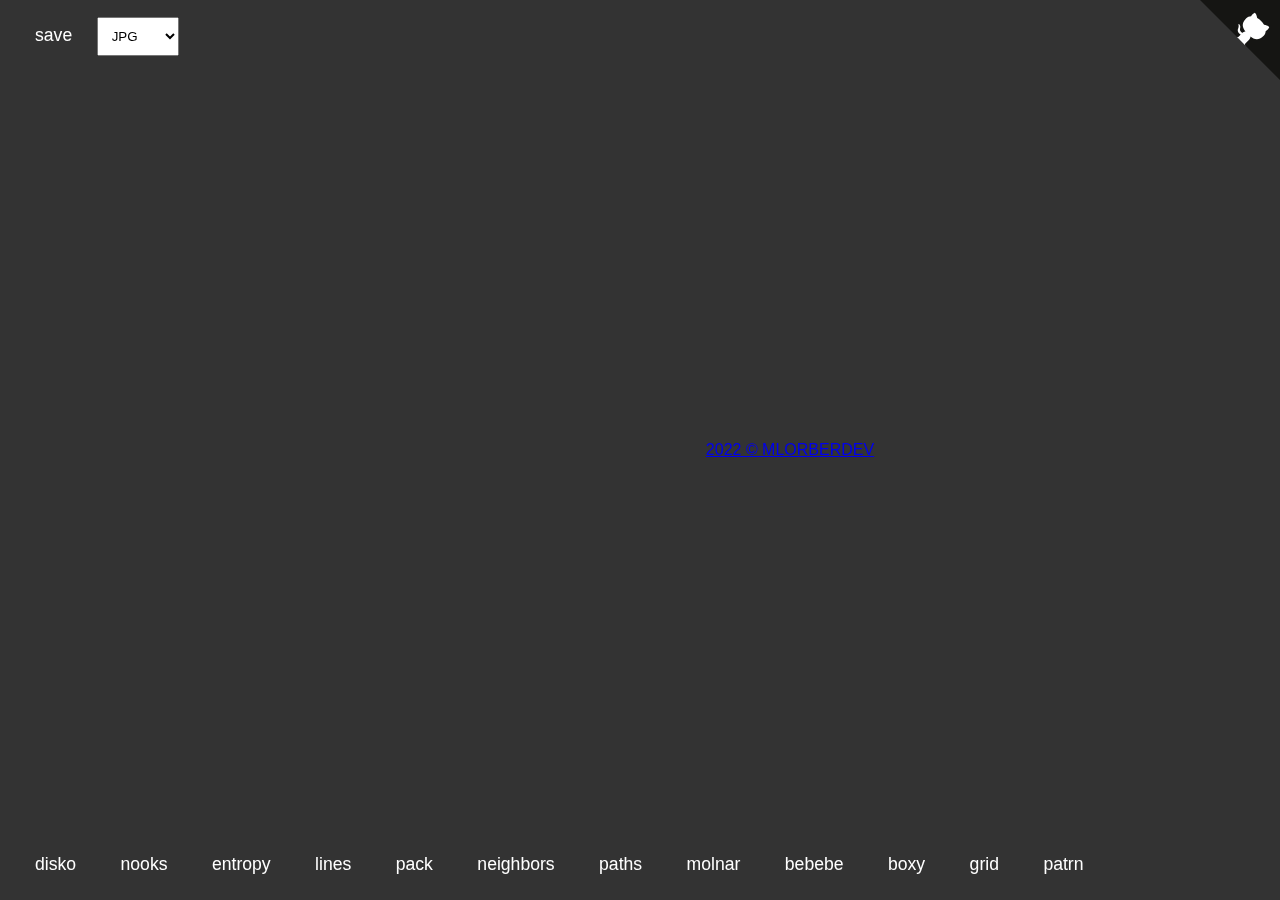
==== index.html @ e7ebff84 "added new pattern" ====
<!DOCTYPE html>
<html lang="en">

<head>
    <meta charset="UTF-8">
    <meta http-equiv="X-UA-Compatible" content="IE=edge">
    <meta name="viewport" content="width=device-width, initial-scale=1.0">
    <title>Matt Lorber | Gallery</title>
    <link rel="stylesheet" href="./assets/style.css" />
    <link rel="icon" href="./favicon.svg" />
</head>

<body id="body">
<!-- for pattern -->
<div id="controls" style="display:none">
    <button id="download">Download</button>
    <button id="pencil">Pencil</button>
    <div id="checkboxes">
        <div class="checkboxContainer">
            <input id="continuous" type="checkbox">
            <label for="continuous">Continuous</label>
        </div>
    </div>
    <div id="seedList">
        <label>Seeds:</label>
        <ul id="recentSeeds">
        </ul>
    </div>
</div>

    <!-- CONTROLS -->
    <div id="buttons">
        <button id="playPause" style="display:none">play</button>
        <button id="save">save</button>
        <select id="sel">
            <option>JPG</option>
            <option>PNG</option>
            <option>EPS</option>
            <option>WEBP</option>
        </select>
    </div>

    <!-- GH  -->
    <a href="https://github.com/mlorberdev/Generative-Art" target="_blank" class="github-corner"
        title="View source on GitHub" aria-label="View source on GitHub">
        <svg width="80" height="80" viewBox="0 0 250 250"
            style="fill:#151513; color:#fff; position: absolute; top: 0; border: 0; right: 0;">
            <path d="M0,0 L115,115 L130,115 L142,142 L250,250 L250,0 Z"></path>
            <path
                d="M128.3,109.0 C113.8,99.7 119.0,89.6 119.0,89.6 C122.0,82.7 120.5,78.6 120.5,78.6 C119.2,72.0 123.4,76.3 123.4,76.3 C127.3,80.9 125.5,87.3 125.5,87.3 C122.9,97.6 130.6,101.9 134.4,103.2"
                fill="currentColor" style="transform-origin: 130px 106px;" class="octo-arm"></path>
            <path
                d="M115.0,115.0 C114.9,115.1 118.7,116.5 119.8,115.4 L133.7,101.6 C136.9,99.2 139.9,98.4 142.2,98.6 C133.8,88.0 127.5,74.4 143.8,58.0 C148.5,53.4 154.0,51.2 159.7,51.0 C160.3,49.4 163.2,43.6 171.4,40.1 C171.4,40.1 176.1,42.5 178.8,56.2 C183.1,58.6 187.2,61.8 190.9,65.4 C194.5,69.0 197.7,73.2 200.1,77.6 C213.8,80.2 216.3,84.9 216.3,84.9 C212.7,93.1 206.9,96.0 205.4,96.6 C205.1,102.4 203.0,107.8 198.3,112.5 C181.9,128.9 168.3,122.5 157.7,114.1 C157.9,116.9 156.7,120.9 152.7,124.9 L141.0,136.5 C139.8,137.7 141.6,141.9 141.8,141.8 Z"
                fill="currentColor" class="octo-body"></path>
        </svg>
    </a>

    <!-- CANVASES -->
    <canvas id="c"></canvas>
    <canvas id="mc"></canvas>

    <!-- CHOOSE ART -->
    <div id="chooseArt">
        <button>disko</button>
        <button>nooks</button>
        <button>entropy</button>
        <button>lines</button>
        <button>pack</button>
        <button>neighbors</button>
        <button>paths</button>
        <button>molnar</button>
        <button>bebebe</button>
        <button>boxy</button>
        <button>grid</button>
        <button>patrn</button>
    </div>

    <!-- LICENSE -->
    <a id="license"href="https://creativecommons.org/licenses/by/3.0/" target="_blank">2022 © MLORBERDEV</a>
    
</body>
<script type="module" src="./assets/scripts/genart.js"></script>
<script>
    // DOWNLOAD IMAGE
    document.getElementById("save").addEventListener("click", function () {
        let type = document.getElementById("sel").value;
        let ele = document.createElement("a");
        document.body.appendChild(ele);
        ele.download = `mlorber_algorithmic_art.${type.toLowerCase()}`;
        ele.href = document.getElementById("c").toDataURL(`image/${type.toLowerCase()};base64`);
        ele.click();
        ele.remove();
    });

</script>

</html>
---- assets/style.css ----
* {
	font-family: Impact, Haettenschweiler, 'Arial Narrow Bold', sans-serif;
	cursor: url("data:image/svg+xml,%3Csvg width='10mm' height='10mm' viewBox='0 0 22.2 22.2' xmlns='http://www.w3.org/2000/svg'%3E%3Cdefs%3E%3Cfilter id='filter1834' x='-.24' y='-.24' width='1.48' height='1.48' style='color-interpolation-filters:sRGB'%3E%3CfeGaussianBlur result='blur' stdDeviation='1.5 1.5'/%3E%3C/filter%3E%3C/defs%3E%3Cg transform='translate(-25.6,-85.1)'%3E%3Ccircle cx='36.7' cy='96.2' r='7.5' style='fill:%23222;filter:url(%23filter1834);opacity:.4;stroke-linecap:round;stroke-linejoin:round;stroke-width:.197'/%3E%3C/g%3E%3C/svg%3E") 5 5, default;
}

body {
	position: fixed;
	top: 0;
	left: 0;
	margin: 0;
	width: 100vw;
	height: 100vh;
	display: flex;
	align-items: center;
	justify-content: center;
	background-color: #000000cc;
}

#chooseArt {
	position: fixed;
	bottom: 15px;
	left: 15px;
	color: white;
}

.art,
select {
	padding: 10px;
}

#buttons {
	position: fixed;
	top: 15px;
	left: 15px;
}

button {
	background: none;
	border: none;
	color: white;
	padding: 10px 20px;
	font-size: 1.1rem;
}

button:hover {
	background-color: #222222bb;
	cursor: none;
}

#mc {
	display: none;
}
.github-corner {
position: absolute;
	top: 0;
	border: 0;
	right: 0;
}
.github-corner:hover .octo-arm {
	animation: octocat-wave 560ms ease-in-out
}

@keyframes octocat-wave {

	0%,
	100% {
		transform: rotate(0)
	}

	20%,
	60% {
		transform: rotate(-25deg)
	}

	40%,
	80% {
		transform: rotate(10deg)
	}
}

@media (max-width:500px) {
	.github-corner:hover .octo-arm {
		animation: none
	}

	.github-corner .octo-arm {
		animation: octocat-wave 560ms ease-in-out
	}
}
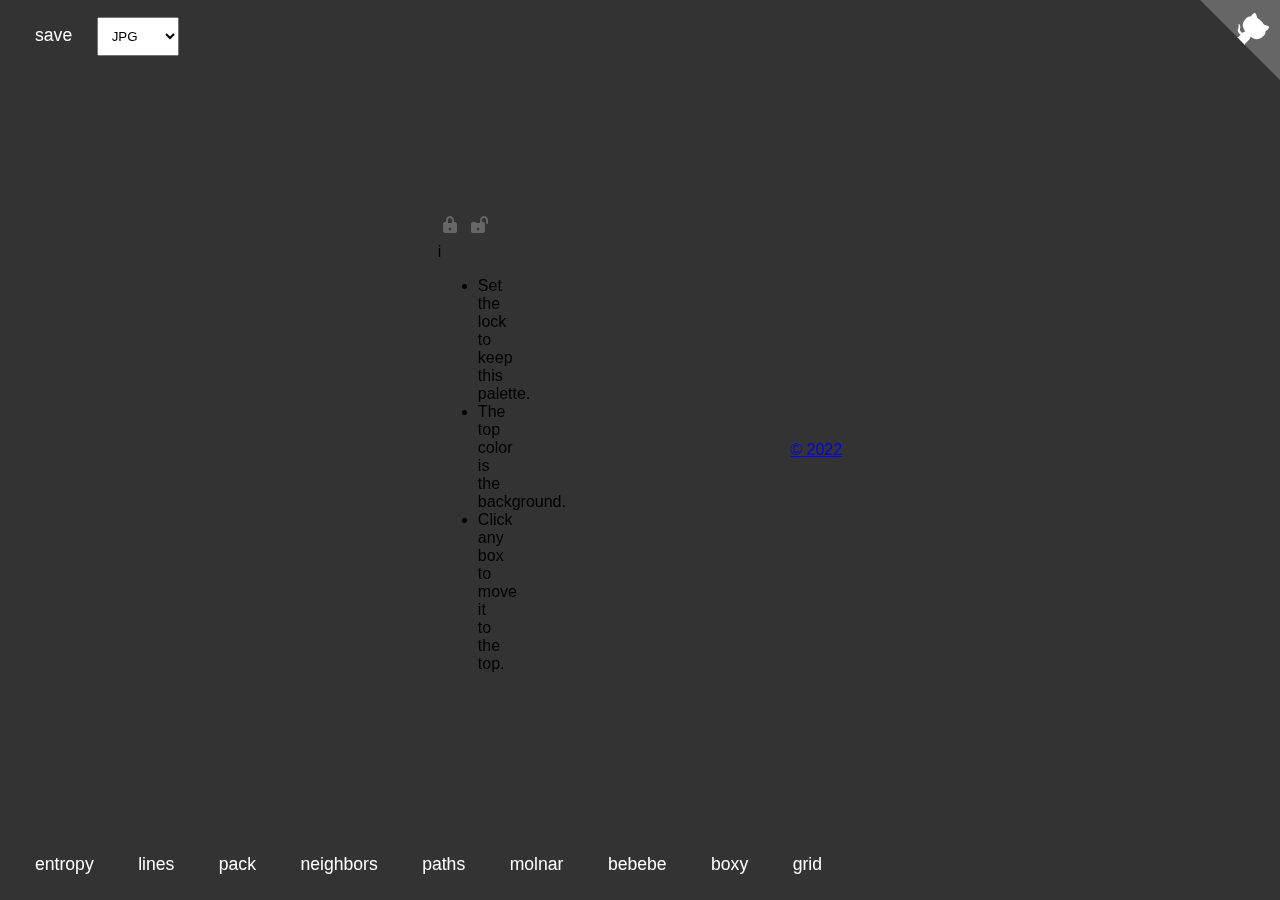
==== commit b49705d3: "updated scripts for new palette controls" ====
--- a/index.html
+++ b/index.html
@@ -11,26 +11,47 @@
 </head>
 
 <body id="body">
-<!-- for pattern -->
-<div id="controls" style="display:none">
-    <button id="download">Download</button>
-    <button id="pencil">Pencil</button>
-    <div id="checkboxes">
-        <div class="checkboxContainer">
-            <input id="continuous" type="checkbox">
-            <label for="continuous">Continuous</label>
+    <!-- PALETTE -->
+    <div id="palette">
+        <div style="margin-bottom:3px">
+            <label id="lock_wrap" for="lock">
+                <input id="lock" type="checkbox" style="display:none" />
+                <svg height="24px" id="lock_true" viewBox="0 0 24 24" width="24px" xml:space="preserve"
+                    xmlns="http://www.w3.org/2000/svg">
+                    <path style="fill:#666"
+                        d="M17,10h-1V8c0-2.205-1.794-4-4-4S8,5.795,8,8v2H7c-1.103,0-2,0.896-2,2v7c0,1.104,0.897,2,2,2h10c1.103,0,2-0.896,2-2v-7  C19,10.896,18.103,10,17,10z M12,18.299c-0.719,0-1.3-0.58-1.3-1.299s0.581-1.301,1.3-1.301s1.3,0.582,1.3,1.301  S12.719,18.299,12,18.299z M14,11h-4V8c0-1.104,0.897-2,2-2s2,0.896,2,2V11z" />
+                </svg>
+                <svg height="24px" id="lock_false" viewBox="0 0 24 24" width="24px" xml:space="preserve"
+                    xmlns="http://www.w3.org/2000/svg">
+                    <path style="fill:#666"
+                        d="M18,4c-2.206,0-4,1.795-4,4v3h-4v-1H7c-1.103,0-2,0.896-2,2v7c0,1.104,0.897,2,2,2h10c1.103,0,2-0.896,2-2v-7  c0-1.104-0.897-2-2-2h-1V8c0-1.104,0.897-2,2-2s2,0.896,2,2v3c0,0.553,0.448,1,1,1s1-0.447,1-1V8C22,5.795,20.206,4,18,4z   M12,18.299c-0.719,0-1.3-0.58-1.3-1.299s0.581-1.301,1.3-1.301s1.3,0.582,1.3,1.301S12.719,18.299,12,18.299z" />
+                </svg>
+            </label>
+        </div>
+        <div>
+            <div id="hue0" class="hue"></div>
+            <div id="hue1" class="hue"></div>
+            <div id="hue2" class="hue"></div>
+            <div id="hue3" class="hue"></div>
+            <div id="hue4" class="hue"></div>
+        </div>
+        <div style="width:18px;">
+            <label for="info">
+                <input id="info" type="checkbox" style="display:none" />
+                <div id="info_btn">i</div>
+                <div id="toast">
+                    <ul>
+                        <li>Set the lock to keep this palette.</li>
+                        <li>The top color is the background.</li>
+                        <li>Click any box to move it to the top.</li>
+                    </ul>
+                </div>
+            </label>
         </div>
     </div>
-    <div id="seedList">
-        <label>Seeds:</label>
-        <ul id="recentSeeds">
-        </ul>
-    </div>
-</div>
 
     <!-- CONTROLS -->
     <div id="buttons">
-        <button id="playPause" style="display:none">play</button>
         <button id="save">save</button>
         <select id="sel">
             <option>JPG</option>
@@ -44,7 +65,7 @@
     <a href="https://github.com/mlorberdev/Generative-Art" target="_blank" class="github-corner"
         title="View source on GitHub" aria-label="View source on GitHub">
         <svg width="80" height="80" viewBox="0 0 250 250"
-            style="fill:#151513; color:#fff; position: absolute; top: 0; border: 0; right: 0;">
+            style="fill:#666; color:#fff; position: absolute; top: 0; border: 0; right: 0;">
             <path d="M0,0 L115,115 L130,115 L142,142 L250,250 L250,0 Z"></path>
             <path
                 d="M128.3,109.0 C113.8,99.7 119.0,89.6 119.0,89.6 C122.0,82.7 120.5,78.6 120.5,78.6 C119.2,72.0 123.4,76.3 123.4,76.3 C127.3,80.9 125.5,87.3 125.5,87.3 C122.9,97.6 130.6,101.9 134.4,103.2"
@@ -61,8 +82,8 @@
 
     <!-- CHOOSE ART -->
     <div id="chooseArt">
-        <button>disko</button>
-        <button>nooks</button>
+        <!-- <button>disko</button>
+        <button>nooks</button> -->
         <button>entropy</button>
         <button>lines</button>
         <button>pack</button>
@@ -72,12 +93,11 @@
         <button>bebebe</button>
         <button>boxy</button>
         <button>grid</button>
-        <button>patrn</button>
     </div>
 
     <!-- LICENSE -->
-    <a id="license"href="https://creativecommons.org/licenses/by/3.0/" target="_blank">2022 © MLORBERDEV</a>
-    
+    <a id="license" href="https://creativecommons.org/licenses/by/3.0/" target="_blank">© 2022</a>
+
 </body>
 <script type="module" src="./assets/scripts/genart.js"></script>
 <script>
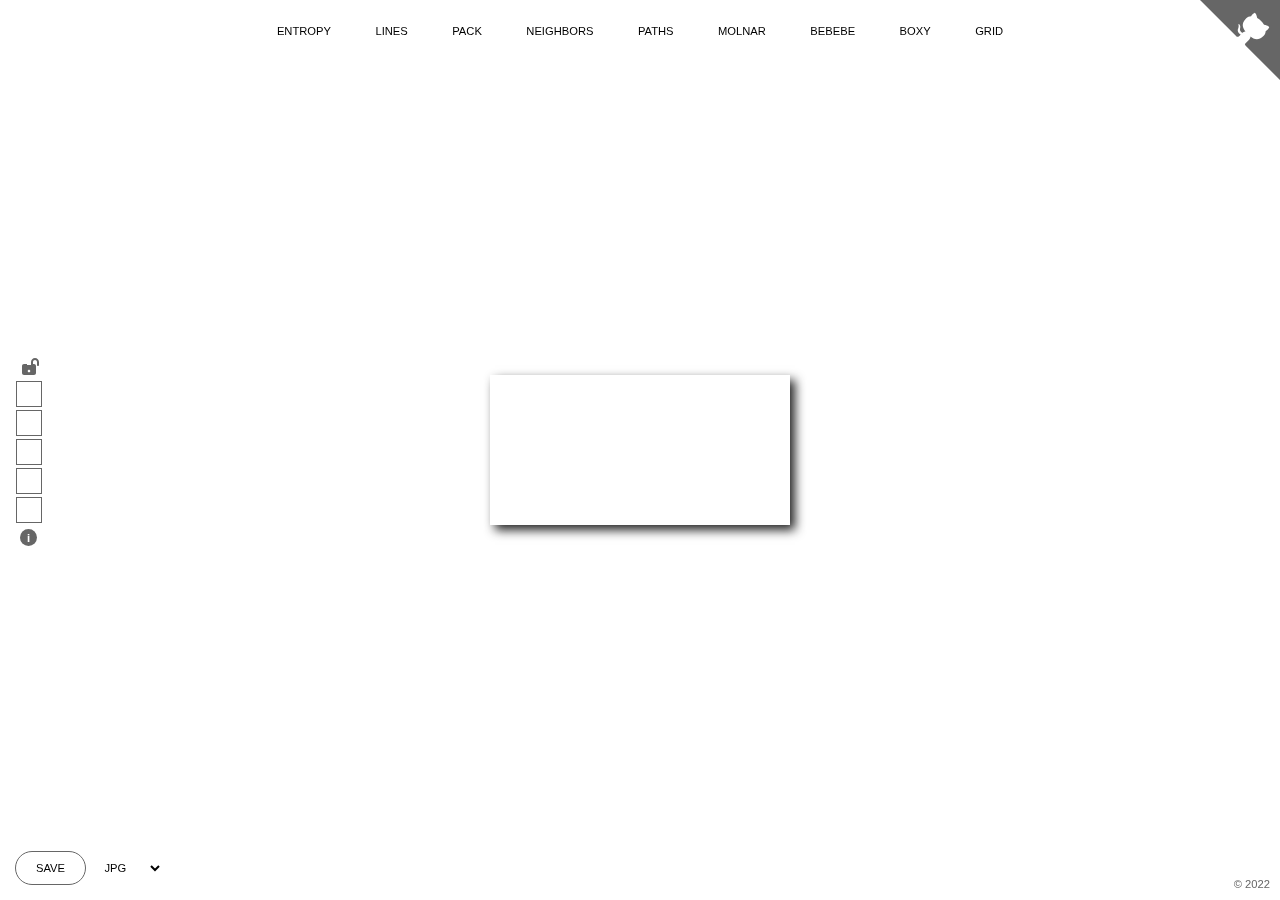
==== commit 9e837891: "tweaked page title" ====
--- a/index.html
+++ b/index.html
@@ -5,7 +5,7 @@
     <meta charset="UTF-8">
     <meta http-equiv="X-UA-Compatible" content="IE=edge">
     <meta name="viewport" content="width=device-width, initial-scale=1.0">
-    <title>Matt Lorber | Gallery</title>
+    <title>Matt Lorber | 12-2022</title>
     <link rel="stylesheet" href="./assets/style.css" />
     <link rel="icon" href="./favicon.svg" />
 </head>
--- a/assets/style.css
+++ b/assets/style.css
@@ -1,6 +1,5 @@
 * {
-	font-family: Impact, Haettenschweiler, 'Arial Narrow Bold', sans-serif;
-	cursor: url("data:image/svg+xml,%3Csvg width='10mm' height='10mm' viewBox='0 0 22.2 22.2' xmlns='http://www.w3.org/2000/svg'%3E%3Cdefs%3E%3Cfilter id='filter1834' x='-.24' y='-.24' width='1.48' height='1.48' style='color-interpolation-filters:sRGB'%3E%3CfeGaussianBlur result='blur' stdDeviation='1.5 1.5'/%3E%3C/filter%3E%3C/defs%3E%3Cg transform='translate(-25.6,-85.1)'%3E%3Ccircle cx='36.7' cy='96.2' r='7.5' style='fill:%23222;filter:url(%23filter1834);opacity:.4;stroke-linecap:round;stroke-linejoin:round;stroke-width:.197'/%3E%3C/g%3E%3C/svg%3E") 5 5, default;
+	font-family: 'Arial Narrow Bold', sans-serif;
 }
 
 body {
@@ -13,14 +12,93 @@
 	display: flex;
 	align-items: center;
 	justify-content: center;
-	background-color: #000000cc;
+	background-image: linear-gradient(to right, red, yellow);
 }
 
 #chooseArt {
 	position: fixed;
-	bottom: 15px;
-	left: 15px;
+	top: 15px;
+	color: #222;
+}
+
+#c {
+	box-shadow: 5px 5px 10px #222;
+}
+
+#save {
+	border: 1px solid #666;
+}
+
+#palette {
+	position: fixed;
+	left: 1rem;
+	display: flex;
+	flex-direction: column;
+	align-items: center;
+}
+
+#lock_wrap {
+	cursor: pointer;
+}
+
+#lock:checked~#lock_true {
+	display: block;
+}
+
+#lock:checked~#lock_false {
+	display: none;
+}
+
+#lock:not(:checked)~#lock_true {
+	display: none;
+}
+
+#lock:not(:checked)~#lock_false {
+	display: block;
+}
+
+.hue {
+	width: 24px;
+	height: 24px;
+	border: 1px solid #666;
+	margin-bottom: 3px;
+}
+
+#info_btn {
+	width: 17px;
+	height: 17px;
+	border-radius: 50%;
+	display: flex;
+	align-items: center;
+	justify-content: center;
+	font-weight: bold;
+	background-color: #666;
 	color: white;
+	cursor: pointer;
+	margin-top: .2rem;
+}
+
+#toast {
+	background-color: #666;
+	color:white;
+	position:absolute;
+	left:24px;
+	transition:filter .2s linear;
+	width:max-content;
+	padding:.5rem 2rem .5rem 0;
+	border-top-right-radius: 12px;
+	border-bottom-left-radius: 12px;
+}
+li {
+	padding:.25rem;
+}
+
+#info:not(:checked)~#toast {
+	filter:opacity(0);
+}
+
+#info:checked~#toast {
+	filter:opacity(1);
 }
 
 .art,
@@ -28,34 +106,60 @@
 	padding: 10px;
 }
 
+select {
+	border-radius: 1.5rem;
+	background-color: transparent;
+	border: none;
+	outline: none;
+}
+
 #buttons {
 	position: fixed;
-	top: 15px;
+	bottom: 15px;
 	left: 15px;
 }
 
 button {
 	background: none;
 	border: none;
-	color: white;
+	border-radius: 1.4rem;
 	padding: 10px 20px;
-	font-size: 1.1rem;
+	text-transform: uppercase;
 }
 
-button:hover {
-	background-color: #222222bb;
-	cursor: none;
+button:hover,
+a:hover {
+	background-color: #bbb;
+}
+
+#license,
+#license:visited {
+	position: fixed;
+	bottom: 0;
+	right: 0;
+	padding: 10px;
+	color: #666;
+	text-decoration: none;
 }
 
 #mc {
 	display: none;
 }
+#info_btn,
+select,
+button,
+#license,
+#license:visited,
+#toast {
+	font-size:.7rem;
+}
 .github-corner {
-position: absolute;
+	position: absolute;
 	top: 0;
 	border: 0;
 	right: 0;
 }
+
 .github-corner:hover .octo-arm {
 	animation: octocat-wave 560ms ease-in-out
 }
@@ -78,12 +182,16 @@
 	}
 }
 
-@media (max-width:500px) {
+@media (max-width:1000px) {
 	.github-corner:hover .octo-arm {
 		animation: none
 	}
-
-	.github-corner .octo-arm {
-		animation: octocat-wave 560ms ease-in-out
+		#info_btn,
+		select,
+		button,
+		#license,
+		#license:visited,
+		#toast {
+		font-size:.5rem;
 	}
 }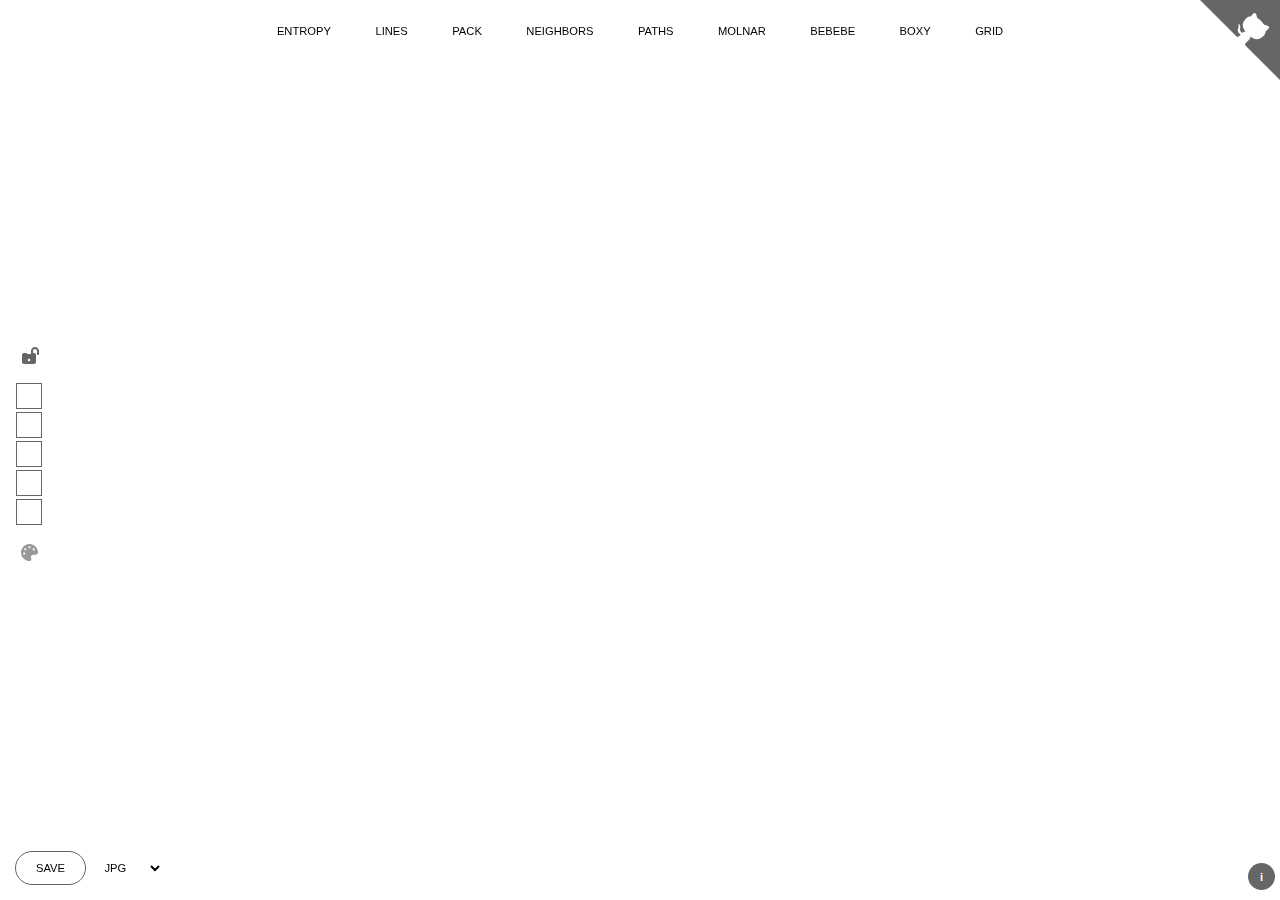
==== commit 9e42fc59: "updates for smaller media" ====
--- a/index.html
+++ b/index.html
@@ -11,11 +11,20 @@
 </head>
 
 <body id="body">
+    <!-- INFORMATION -->
+    <div id="info_wrap">
+        <div id="info_btn">i</div>
+    </div>
+    <div id="toast" style="display:none">
+        <div>Set the lock to keep this palette. The top color is the background.</div>
+        <div>Not every work uses a background, but click any box to move it to the top.</div>
+        <div>Clicking the name of the work again for a new piece & palette.</div>
+    </div>
     <!-- PALETTE -->
     <div id="palette">
-        <div style="margin-bottom:3px">
+        <div id="locks">
             <label id="lock_wrap" for="lock">
-                <input id="lock" type="checkbox" style="display:none" />
+                <input id="lock" type="checkbox" style="visibility: hidden;" />
                 <svg height="24px" id="lock_true" viewBox="0 0 24 24" width="24px" xml:space="preserve"
                     xmlns="http://www.w3.org/2000/svg">
                     <path style="fill:#666"
@@ -35,18 +44,11 @@
             <div id="hue3" class="hue"></div>
             <div id="hue4" class="hue"></div>
         </div>
-        <div style="width:18px;">
-            <label for="info">
-                <input id="info" type="checkbox" style="display:none" />
-                <div id="info_btn">i</div>
-                <div id="toast">
-                    <ul>
-                        <li>Set the lock to keep this palette.</li>
-                        <li>The top color is the background.</li>
-                        <li>Click any box to move it to the top.</li>
-                    </ul>
-                </div>
-            </label>
+        <div id="own_hues">
+            <svg id="oh" height="17px" width="17px" viewBox="0 0 512 512" xmlns="http://www.w3.org/2000/svg">
+                <path id="ohp" style="fill:#999"
+                    d="M204.3 5.017C104.9 24.42 24.8 104.4 5.171 203.5c-36.1 187 131.7 326.4 258.8 306.7c41.19-6.406 61.41-54.61 42.5-91.7c-23.09-45.41 9.897-98.4 60.9-98.4h79.7c35.81 0 64.8-29.59 64.9-65.31C511.5 97.13 368.1-26.89 204.3 5.017zM96 320c-17.69 0-32-14.31-32-32c0-17.69 14.31-32.03 31.1-32.03s32 14.31 32 31.1C127.1 305.7 113.7 320 96 320zM128 192c-17.69 0-32-14.31-32-32s14.31-32 32-32s32 14.31 32 32S145.7 192 128 192zM256 128c-17.69 0-32-14.31-32-32S238.3 64.04 256 64.04s32 14.31 32 32S273.7 128 256 128zM384 192c-17.69 0-32-14.31-32-32s14.31-32 32-32s32 14.31 32 32S401.7 192 384 192z" />
+            </svg>
         </div>
     </div>
 
@@ -64,7 +66,7 @@
     <!-- GH  -->
     <a href="https://github.com/mlorberdev/Generative-Art" target="_blank" class="github-corner"
         title="View source on GitHub" aria-label="View source on GitHub">
-        <svg width="80" height="80" viewBox="0 0 250 250"
+        <svg width="100%" height="100%" viewBox="0 0 250 250"
             style="fill:#666; color:#fff; position: absolute; top: 0; border: 0; right: 0;">
             <path d="M0,0 L115,115 L130,115 L142,142 L250,250 L250,0 Z"></path>
             <path
@@ -77,7 +79,7 @@
     </a>
 
     <!-- CANVASES -->
-    <canvas id="c"></canvas>
+    <canvas id="c" style="display:none"></canvas>
     <canvas id="mc"></canvas>
 
     <!-- CHOOSE ART -->
@@ -94,9 +96,6 @@
         <button>boxy</button>
         <button>grid</button>
     </div>
-
-    <!-- LICENSE -->
-    <a id="license" href="https://creativecommons.org/licenses/by/3.0/" target="_blank">© 2022</a>
 
 </body>
 <script type="module" src="./assets/scripts/genart.js"></script>
--- a/assets/style.css
+++ b/assets/style.css
@@ -36,9 +36,13 @@
 	flex-direction: column;
 	align-items: center;
 }
-
+#locks {
+	margin-bottom:1rem;
+}
 #lock_wrap {
 	cursor: pointer;
+	width: fit-content;
+	height: fit-content;
 }
 
 #lock:checked~#lock_true {
@@ -55,6 +59,14 @@
 
 #lock:not(:checked)~#lock_false {
 	display: block;
+}
+
+#own_hues {
+	display: flex;
+	align-items: center;
+	justify-content: center;
+	margin: 1rem 0px;
+	cursor: pointer;
 }
 
 .hue {
@@ -64,6 +76,12 @@
 	margin-bottom: 3px;
 }
 
+#info_wrap {
+	position: fixed;
+	bottom: 10px;
+	right: 5px;
+}
+
 #info_btn {
 	width: 17px;
 	height: 17px;
@@ -75,30 +93,26 @@
 	background-color: #666;
 	color: white;
 	cursor: pointer;
-	margin-top: .2rem;
+	padding: 5px;
 }
 
 #toast {
-	background-color: #666;
-	color:white;
-	position:absolute;
-	left:24px;
-	transition:filter .2s linear;
-	width:max-content;
-	padding:.5rem 2rem .5rem 0;
+	background: #666;
+	color: white;
+	position: fixed;
+	bottom: 17px;
+	width: max-content;
+	max-width: 70vw;
+	padding: .5rem 2rem .5rem 0;
 	border-top-right-radius: 12px;
 	border-bottom-left-radius: 12px;
-}
-li {
-	padding:.25rem;
-}
-
-#info:not(:checked)~#toast {
-	filter:opacity(0);
-}
-
-#info:checked~#toast {
-	filter:opacity(1);
+	padding: 1rem;
+	z-index: 100;
+	display: none;
+}
+
+#toast>div {
+	padding: .25rem 0;
 }
 
 .art,
@@ -145,19 +159,23 @@
 #mc {
 	display: none;
 }
+
 #info_btn,
 select,
 button,
 #license,
-#license:visited,
-#toast {
-	font-size:.7rem;
-}
+#license:visited {
+	font-size: .7rem;
+}
+
 .github-corner {
+	--gcw: 80px;
 	position: absolute;
 	top: 0;
 	border: 0;
 	right: 0;
+	width: var(--gcw);
+	height: var(--gcw);
 }
 
 .github-corner:hover .octo-arm {
@@ -182,16 +200,79 @@
 	}
 }
 
-@media (max-width:1000px) {
+@media (max-width:1000px),
+(max-height:500px) {
+
+	#palette {
+			transform-origin: center center;
+			transform: scale(.7);
+		}
+
+	#info_btn {
+		width: 13px;
+		height: 13px;
+	}
+
+	#chooseArt {
+		top: 5px;
+	}
+
+	.github-corner {
+		--gcw: 40px;
+	}
+
 	.github-corner:hover .octo-arm {
-		animation: none
-	}
-		#info_btn,
-		select,
-		button,
-		#license,
-		#license:visited,
-		#toast {
-		font-size:.5rem;
+		animation: none;
+	}
+
+	#info_btn,
+	select,
+	button,
+	#license,
+	#license:visited,
+	#toast {
+		font-size: .5rem;
+	}
+
+	#chooseArt>button {
+		font-size: .5rem;
+		border-radius: 1.4rem;
+		padding: 5px 10px;
+		text-transform: uppercase;
+	}
+}
+
+@media (max-width:650px) {
+	#info_btn {
+		width: 13px;
+		height: 13px;
+	}
+
+	.github-corner {
+		--gcw: 40px;
+	}
+
+	.github-corner:hover .octo-arm {
+		animation: none;
+	}
+
+	#palette {
+		bottom: 0;
+		left: unset;
+		transform-origin: center center;
+		transform: scale(.7) rotate(90deg);
+	}
+
+	#oh,
+	#lock_wrap svg {
+		transform-origin: center center;
+		transform: scale(.7) rotate(-90deg);
+	}
+
+	#chooseArt>button {
+		font-size: .5rem;
+		border-radius: 1.4rem;
+		padding: 5px 10px;
+		text-transform: uppercase;
 	}
 }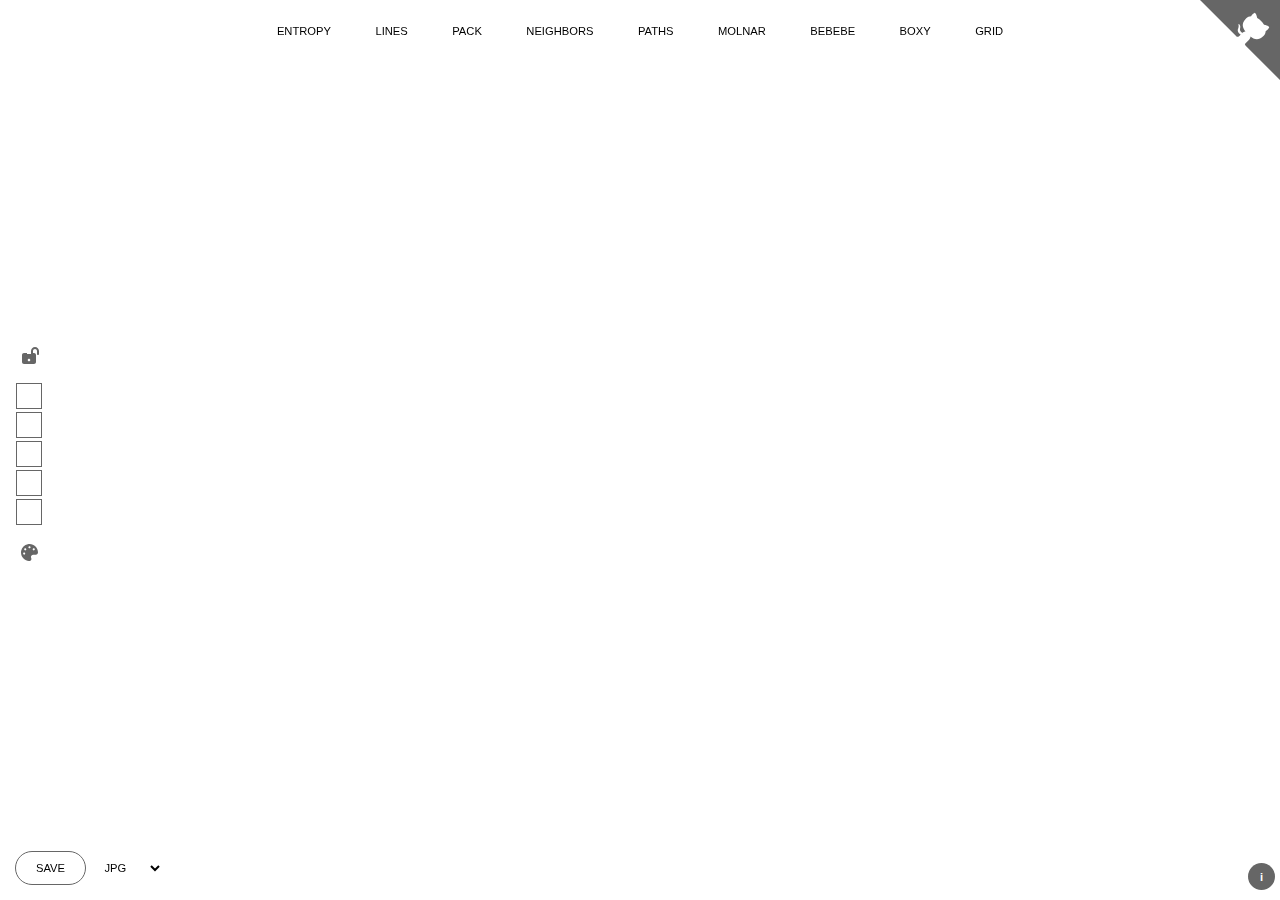
==== commit 0301e397: "added choose your own adventure (color)" ====
--- a/index.html
+++ b/index.html
@@ -16,9 +16,25 @@
         <div id="info_btn">i</div>
     </div>
     <div id="toast" style="display:none">
-        <div>Set the lock to keep this palette. The top color is the background.</div>
-        <div>Not every work uses a background, but click any box to move it to the top.</div>
-        <div>Clicking the name of the work again for a new piece & palette.</div>
+        <div>USE</div>
+        <hr>
+        <div>Clicking the names at the top for a new piece & palette on each click.</div>
+        <br>
+        <div>LOCK</div>
+        <hr>
+        <div>• Set the lock to keep the palette from changing on each click.</div>
+        <br>
+        <div>BACKGROUND</div>
+        <hr>
+        <div>• Some works use a background:</div>
+        <div>&nbsp;&nbsp;&nbsp;&nbsp;• The top/right(mobile,portrait) color is the background.</div>
+        <div>&nbsp;&nbsp;&nbsp;&nbsp;• Not every work uses a background.</div>
+        <br>
+        <div>PALETTE</div>
+        <hr>
+        <div>• Customize a (hopefully, locked) palette by clicking the icon.</div>
+        <div>&nbsp;&nbsp;&nbsp;&nbsp;• Use the color picker on the smaller box to change the color.</div>
+        <div>&nbsp;&nbsp;&nbsp;&nbsp;• Click the palette icon again to commit your changes.</div>
     </div>
     <!-- PALETTE -->
     <div id="palette">
@@ -38,15 +54,15 @@
             </label>
         </div>
         <div>
-            <div id="hue0" class="hue"></div>
-            <div id="hue1" class="hue"></div>
-            <div id="hue2" class="hue"></div>
-            <div id="hue3" class="hue"></div>
-            <div id="hue4" class="hue"></div>
+            <div id="hue0" class="hue"><input type="color" id="ohue0" class="own_hue hidden"></div>
+            <div id="hue1" class="hue"><input type="color" id="ohue1" class="own_hue hidden"></div>
+            <div id="hue2" class="hue"><input type="color" id="ohue2" class="own_hue hidden"></div>
+            <div id="hue3" class="hue"><input type="color" id="ohue3" class="own_hue hidden"></div>
+            <div id="hue4" class="hue"><input type="color" id="ohue4" class="own_hue hidden"></div>
         </div>
         <div id="own_hues">
             <svg id="oh" height="17px" width="17px" viewBox="0 0 512 512" xmlns="http://www.w3.org/2000/svg">
-                <path id="ohp" style="fill:#999"
+                <path id="ohp" style="fill:#666"
                     d="M204.3 5.017C104.9 24.42 24.8 104.4 5.171 203.5c-36.1 187 131.7 326.4 258.8 306.7c41.19-6.406 61.41-54.61 42.5-91.7c-23.09-45.41 9.897-98.4 60.9-98.4h79.7c35.81 0 64.8-29.59 64.9-65.31C511.5 97.13 368.1-26.89 204.3 5.017zM96 320c-17.69 0-32-14.31-32-32c0-17.69 14.31-32.03 31.1-32.03s32 14.31 32 31.1C127.1 305.7 113.7 320 96 320zM128 192c-17.69 0-32-14.31-32-32s14.31-32 32-32s32 14.31 32 32S145.7 192 128 192zM256 128c-17.69 0-32-14.31-32-32S238.3 64.04 256 64.04s32 14.31 32 32S273.7 128 256 128zM384 192c-17.69 0-32-14.31-32-32s14.31-32 32-32s32 14.31 32 32S401.7 192 384 192z" />
             </svg>
         </div>
--- a/assets/style.css
+++ b/assets/style.css
@@ -67,13 +67,33 @@
 	justify-content: center;
 	margin: 1rem 0px;
 	cursor: pointer;
-}
-
+	transform-origin: center center;
+}
+.own_hue {
+	position: relative;
+	left: 125%;
+	border:none;
+	background-color: transparent;
+}
+.hidden {
+	display:none;
+}
+.spin {
+	animation:spin 3s linear infinite;
+}
+@keyframes spin {
+	from {transform:rotate(0deg);}
+	to {transform:rotate(360deg);}
+}
 .hue {
+	position:relative;
 	width: 24px;
 	height: 24px;
 	border: 1px solid #666;
 	margin-bottom: 3px;
+	display:flex;
+	align-items: center;
+	justify-content: center;
 }
 
 #info_wrap {
